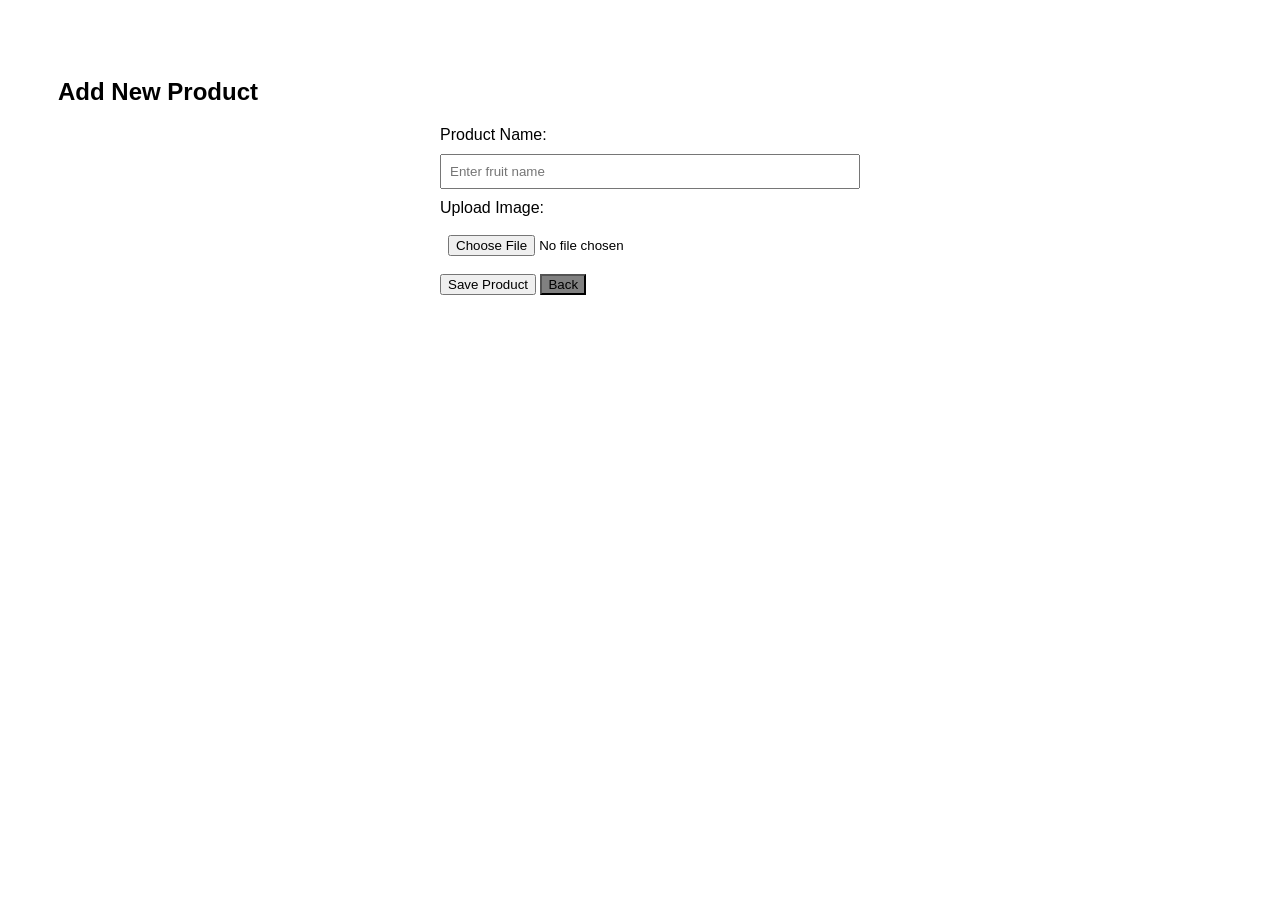
==== add-product.html @ 5a3b183d "Add files via upload" ====
<!DOCTYPE html>
<html lang="en">
<head>
    <meta charset="UTF-8">
    <title>Add Product</title>
    <style>
        body { font-family: Arial, sans-serif; padding: 50px; }
        form { max-width: 400px; margin: auto; }
        input { width: 100%; padding: 8px; margin: 10px 0; }
    </style>
</head>
<body>
    <h2>Add New Product</h2>
    <form>
        <label>Product Name:</label>
        <input type="text" placeholder="Enter fruit name" required>
        
        <label>Upload Image:</label>
        <input type="file" accept="image/*">
        
        <button type="button" onclick="alert('Product Added Successfully!')">Save Product</button>
        <a href="product.html"><button type="button" style="background-color: grey;">Back</button></a>
    </form>
</body>
</html>
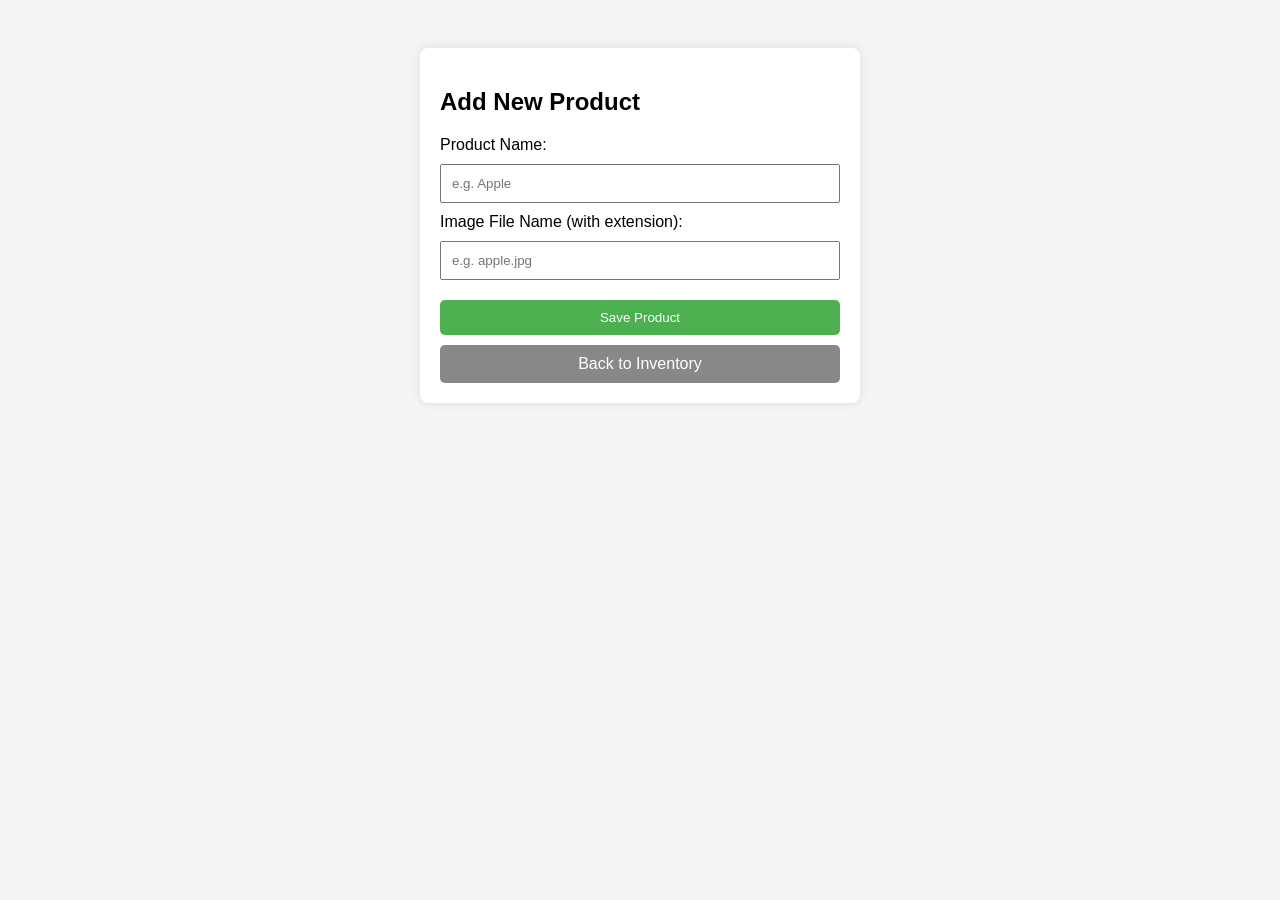
==== commit 606dacf1: "Add files via upload" ====
--- a/add-product.html
+++ b/add-product.html
@@ -2,24 +2,50 @@
 <html lang="en">
 <head>
     <meta charset="UTF-8">
-    <title>Add Product</title>
+    <title>Add New Product</title>
     <style>
-        body { font-family: Arial, sans-serif; padding: 50px; }
-        form { max-width: 400px; margin: auto; }
-        input { width: 100%; padding: 8px; margin: 10px 0; }
+        body { font-family: Arial, sans-serif; padding: 40px; background-color: #f4f4f4; }
+        form { max-width: 400px; margin: auto; background: white; padding: 20px; border-radius: 8px; box-shadow: 0 0 10px rgba(0,0,0,0.1); }
+        input { width: 100%; padding: 10px; margin: 10px 0; box-sizing: border-box; }
+        button { width: 100%; padding: 10px; background-color: #4CAF50; color: white; border: none; border-radius: 5px; cursor: pointer; margin-top: 10px; }
+        .back-btn { background-color: #888; text-decoration: none; display: block; text-align: center; color: white; padding: 10px; border-radius: 5px; margin-top: 10px; }
     </style>
 </head>
 <body>
-    <h2>Add New Product</h2>
-    <form>
+
+    <form id="productForm">
+        <h2>Add New Product</h2>
         <label>Product Name:</label>
-        <input type="text" placeholder="Enter fruit name" required>
+        <input type="text" id="pName" placeholder="e.g. Apple" required>
         
-        <label>Upload Image:</label>
-        <input type="file" accept="image/*">
+        <label>Image File Name (with extension):</label>
+        <input type="text" id="pImage" placeholder="e.g. apple.jpg" required>
         
-        <button type="button" onclick="alert('Product Added Successfully!')">Save Product</button>
-        <a href="product.html"><button type="button" style="background-color: grey;">Back</button></a>
+        <button type="button" onclick="saveProduct()">Save Product</button>
+        <a href="product.html" class="back-btn">Back to Inventory</a>
     </form>
+
+    <script>
+        function saveProduct() {
+            const name = document.getElementById('pName').value;
+            const image = document.getElementById('pImage').value;
+
+            if (name && image) {
+                // Get existing products from localStorage or create new array
+                let products = JSON.parse(localStorage.getItem('myProducts')) || [];
+                
+                // Add new product
+                products.push({ name: name, image: image });
+                
+                // Save back to localStorage
+                localStorage.setItem('myProducts', JSON.stringify(products));
+                
+                alert("Product " + name + " added successfully!");
+                window.location.href = "product.html";
+            } else {
+                alert("Please fill in all fields!");
+            }
+        }
+    </script>
 </body>
 </html>
